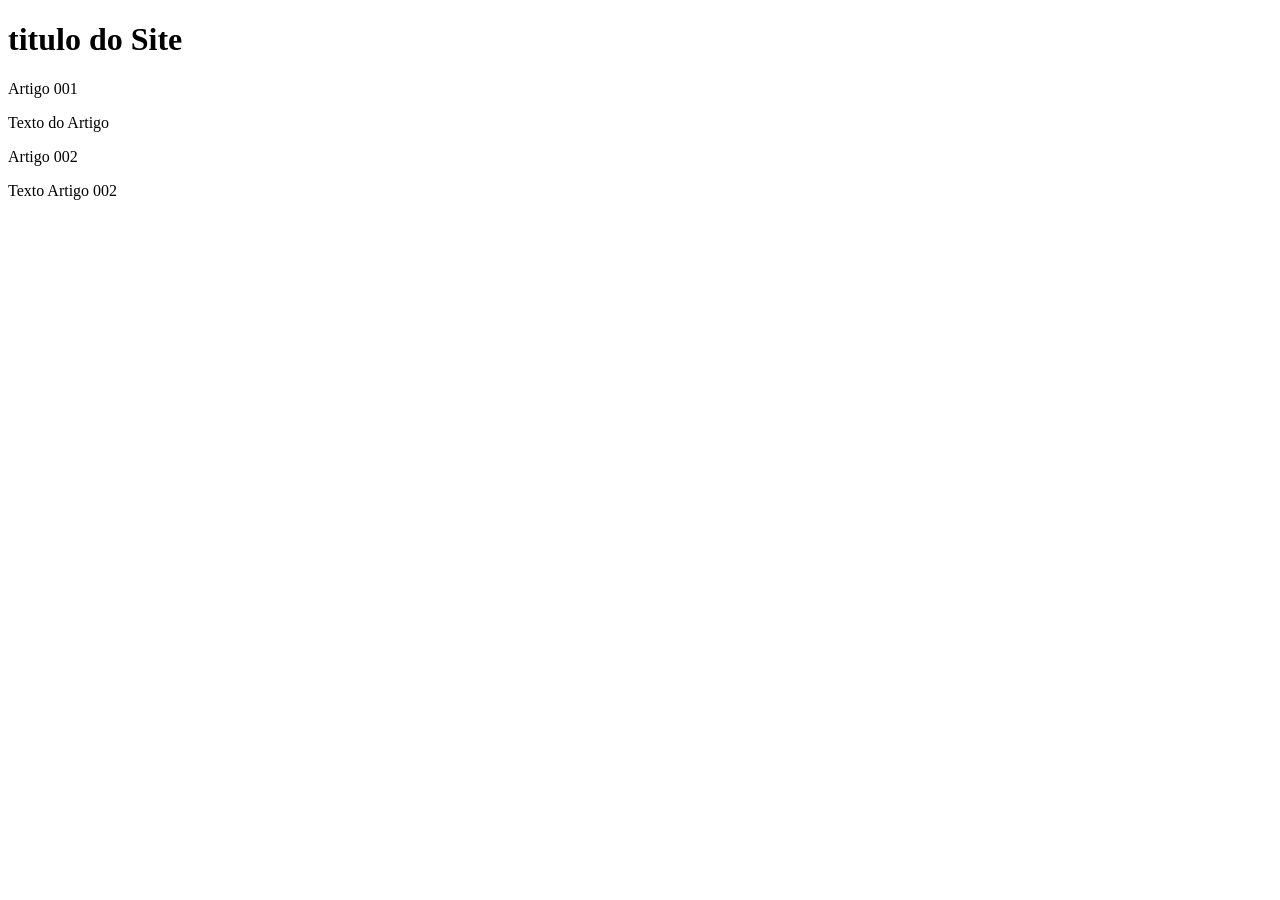
==== index.html @ ee216187 "add index" ====
<!DOCTYPE html>
<html lang="en">
<head>
    <meta charset="UTF-8">
    <meta name="viewport" content="width=device-width, initial-scale=1.0">
    <title>Titulo do Site</title>
</head>
<body>
    <main>
       <header>
        <h1>titulo do Site</h1>
       </header>
       <article> Artigo 001 </article>
       <p>Texto do Artigo</p>
       <article> Artigo 002 </article>
       <p>Texto Artigo 002</p>
    </main>
</body>
</html>
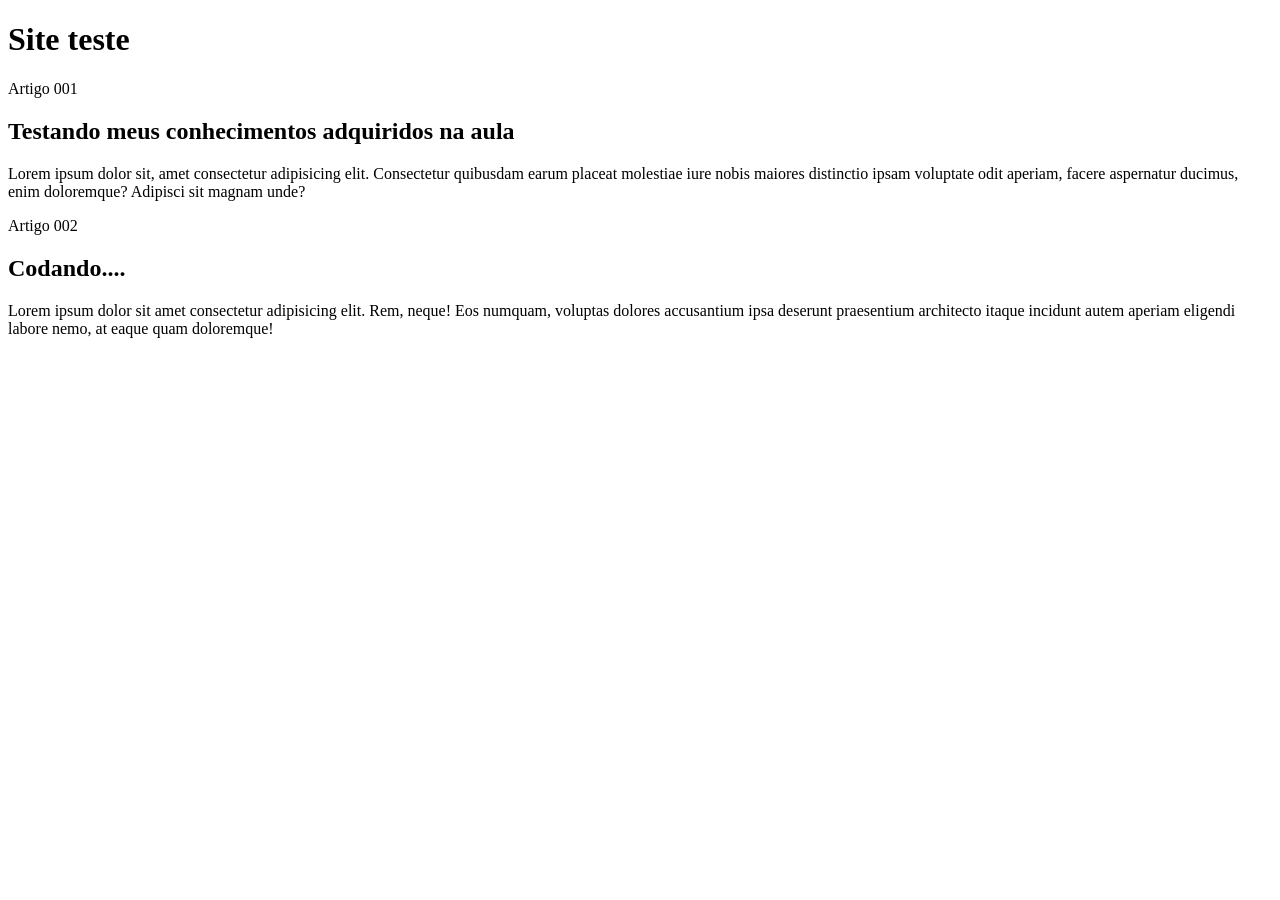
==== commit 4c28ee53: "Comecei a inserir o conteúdo. conteúdo base do site." ====
--- a/index.html
+++ b/index.html
@@ -8,12 +8,14 @@
 <body>
     <main>
        <header>
-        <h1>titulo do Site</h1>
+        <h1>Site teste</h1>
        </header>
        <article> Artigo 001 </article>
-       <p>Texto do Artigo</p>
+       <h2>Testando meus conhecimentos adquiridos na aula</h2>
+       <p>Lorem ipsum dolor sit, amet consectetur adipisicing elit. Consectetur quibusdam earum placeat molestiae iure nobis maiores distinctio ipsam voluptate odit aperiam, facere aspernatur ducimus, enim doloremque? Adipisci sit magnam unde?</p>
        <article> Artigo 002 </article>
-       <p>Texto Artigo 002</p>
+       <H2>Codando....</H2>
+       <p>Lorem ipsum dolor sit amet consectetur adipisicing elit. Rem, neque! Eos numquam, voluptas dolores accusantium ipsa deserunt praesentium architecto itaque incidunt autem aperiam eligendi labore nemo, at eaque quam doloremque!</p>
     </main>
 </body>
 </html>
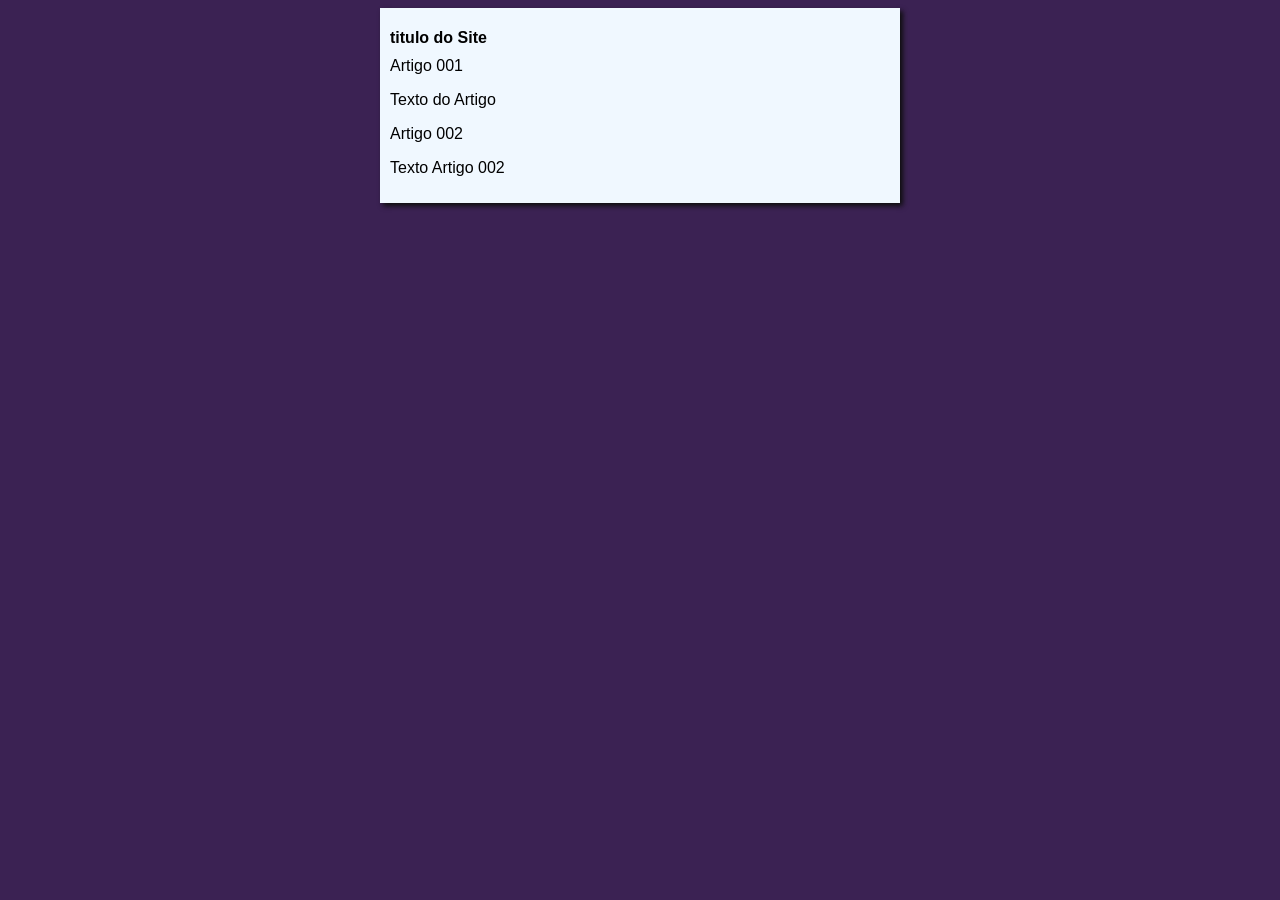
==== commit a487a858: "Preparando o Design. Design base." ====
--- a/index.html
+++ b/index.html
@@ -4,18 +4,17 @@
     <meta charset="UTF-8">
     <meta name="viewport" content="width=device-width, initial-scale=1.0">
     <title>Titulo do Site</title>
+    <link rel="stylesheet" href="estilos/style.css">
 </head>
 <body>
     <main>
        <header>
-        <h1>Site teste</h1>
+        <h1>titulo do Site</h1>
        </header>
        <article> Artigo 001 </article>
-       <h2>Testando meus conhecimentos adquiridos na aula</h2>
-       <p>Lorem ipsum dolor sit, amet consectetur adipisicing elit. Consectetur quibusdam earum placeat molestiae iure nobis maiores distinctio ipsam voluptate odit aperiam, facere aspernatur ducimus, enim doloremque? Adipisci sit magnam unde?</p>
+       <p>Texto do Artigo</p>
        <article> Artigo 002 </article>
-       <H2>Codando....</H2>
-       <p>Lorem ipsum dolor sit amet consectetur adipisicing elit. Rem, neque! Eos numquam, voluptas dolores accusantium ipsa deserunt praesentium architecto itaque incidunt autem aperiam eligendi labore nemo, at eaque quam doloremque!</p>
+       <p>Texto Artigo 002</p>
     </main>
 </body>
 </html>
--- a/estilos/style.css
+++ b/estilos/style.css
@@ -0,0 +1,17 @@
+*
+{
+    font-family:Arial, Helvetica, sans-serif ;
+    font-size: 16px;
+}
+body {
+    background-color:rgb(59, 34, 83);
+
+}
+main {
+    background-color: aliceblue;
+    width: 500px;
+    margin: auto;
+    padding: 10px;
+    box-shadow: 3px 3px 5px rgb(14, 14, 14);
+    
+}
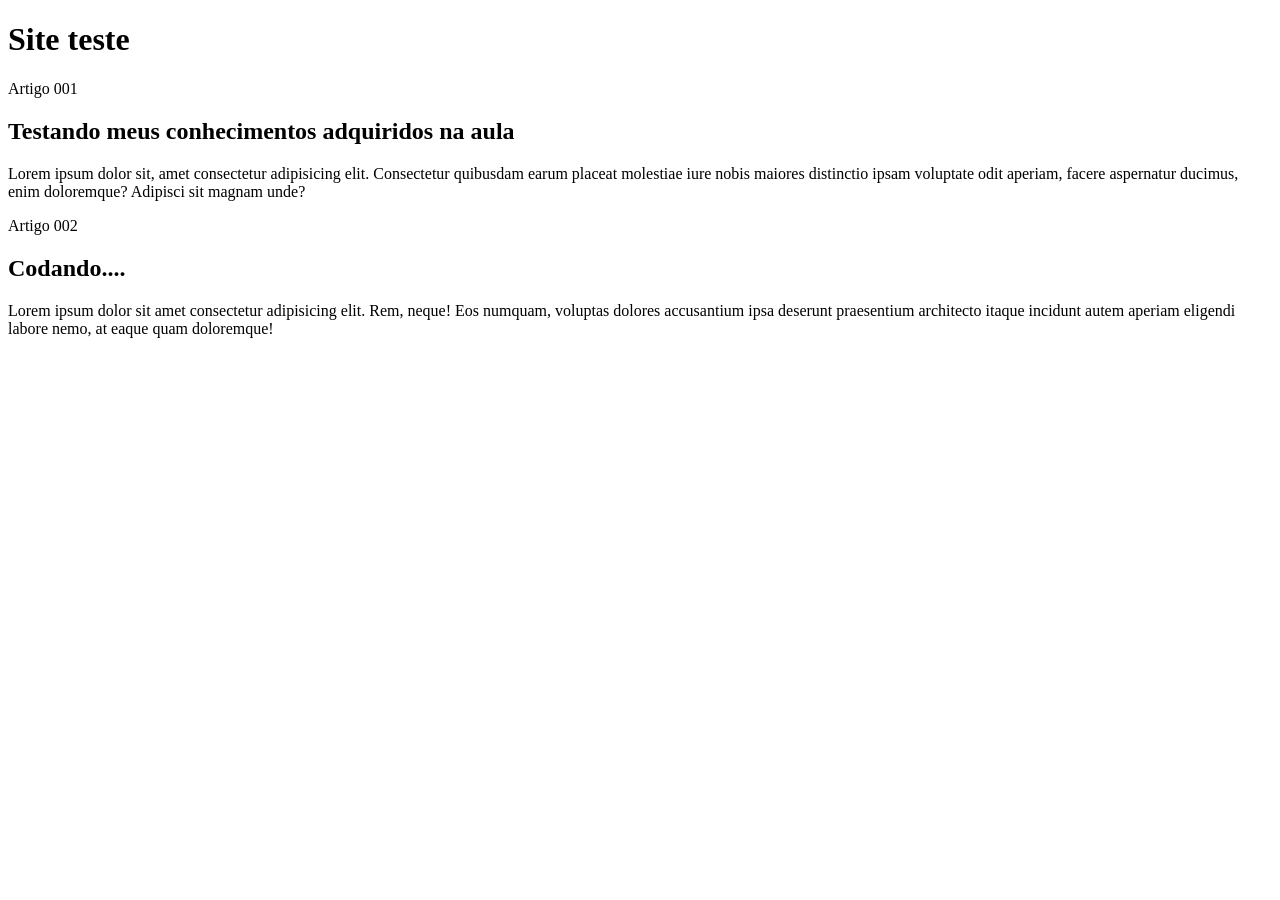
==== commit 6d604631: "Update index.html" ====
--- a/index.html
+++ b/index.html
@@ -3,18 +3,19 @@
 <head>
     <meta charset="UTF-8">
     <meta name="viewport" content="width=device-width, initial-scale=1.0">
-    <title>Titulo do Site</title>
-    <link rel="stylesheet" href="estilos/style.css">
+    <title>Site Básico.</title>
 </head>
 <body>
     <main>
        <header>
-        <h1>titulo do Site</h1>
+        <h1>Site teste</h1>
        </header>
        <article> Artigo 001 </article>
-       <p>Texto do Artigo</p>
+       <h2>Testando meus conhecimentos adquiridos na aula</h2>
+       <p>Lorem ipsum dolor sit, amet consectetur adipisicing elit. Consectetur quibusdam earum placeat molestiae iure nobis maiores distinctio ipsam voluptate odit aperiam, facere aspernatur ducimus, enim doloremque? Adipisci sit magnam unde?</p>
        <article> Artigo 002 </article>
-       <p>Texto Artigo 002</p>
+       <H2>Codando....</H2>
+       <p>Lorem ipsum dolor sit amet consectetur adipisicing elit. Rem, neque! Eos numquam, voluptas dolores accusantium ipsa deserunt praesentium architecto itaque incidunt autem aperiam eligendi labore nemo, at eaque quam doloremque!</p>
     </main>
 </body>
 </html>
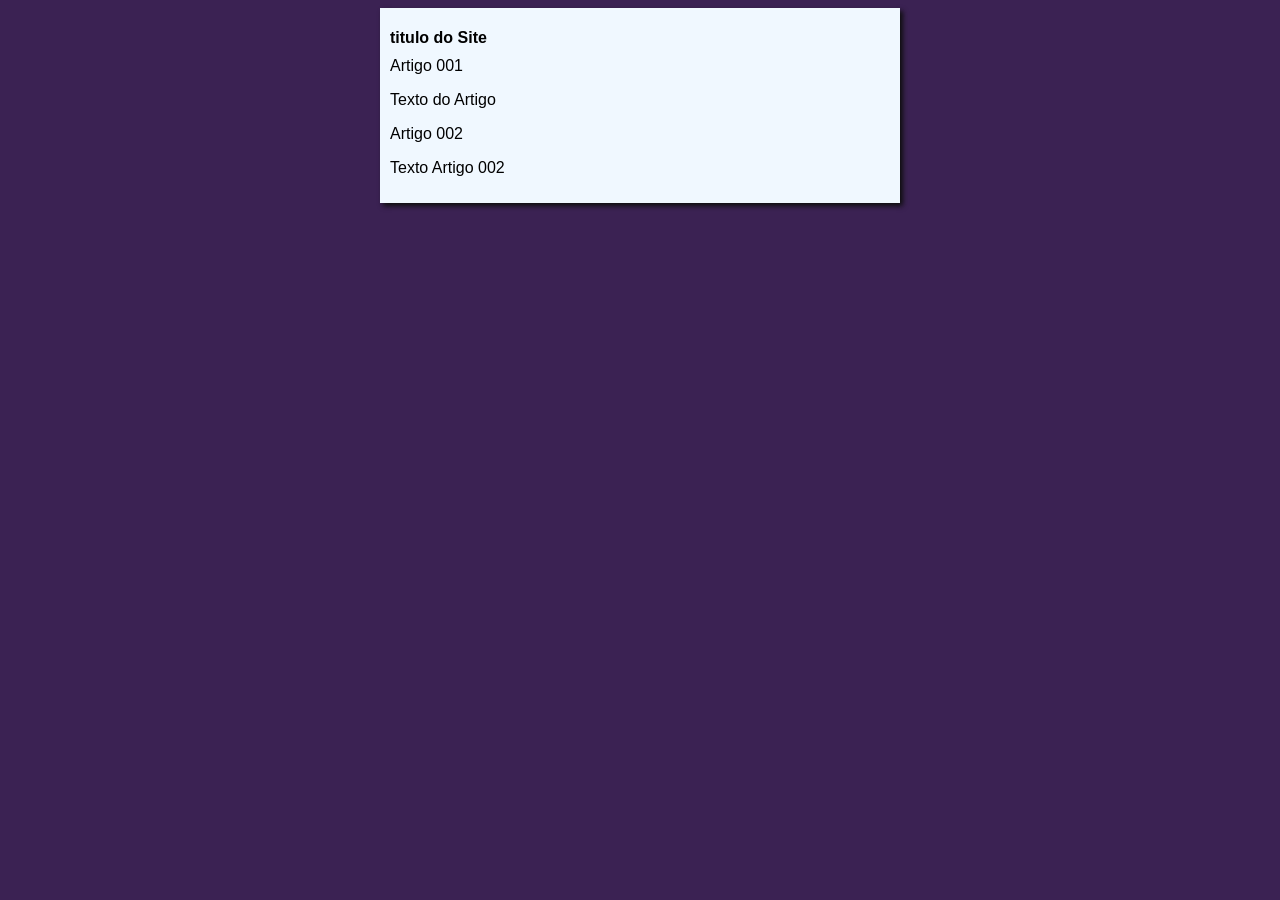
==== commit 7095d315: "Update index.html" ====
--- a/index.html
+++ b/index.html
@@ -3,19 +3,18 @@
 <head>
     <meta charset="UTF-8">
     <meta name="viewport" content="width=device-width, initial-scale=1.0">
-    <title>Site Básico.</title>
+    <title>Site Base</title>
+    <link rel="stylesheet" href="estilos/style.css">
 </head>
 <body>
     <main>
        <header>
-        <h1>Site teste</h1>
+        <h1>titulo do Site</h1>
        </header>
        <article> Artigo 001 </article>
-       <h2>Testando meus conhecimentos adquiridos na aula</h2>
-       <p>Lorem ipsum dolor sit, amet consectetur adipisicing elit. Consectetur quibusdam earum placeat molestiae iure nobis maiores distinctio ipsam voluptate odit aperiam, facere aspernatur ducimus, enim doloremque? Adipisci sit magnam unde?</p>
+       <p>Texto do Artigo</p>
        <article> Artigo 002 </article>
-       <H2>Codando....</H2>
-       <p>Lorem ipsum dolor sit amet consectetur adipisicing elit. Rem, neque! Eos numquam, voluptas dolores accusantium ipsa deserunt praesentium architecto itaque incidunt autem aperiam eligendi labore nemo, at eaque quam doloremque!</p>
+       <p>Texto Artigo 002</p>
     </main>
 </body>
 </html>
--- a/estilos/style.css
+++ b/estilos/style.css
@@ -0,0 +1,17 @@
+*
+{
+    font-family:Arial, Helvetica, sans-serif ;
+    font-size: 16px;
+}
+body {
+    background-color:rgb(59, 34, 83);
+
+}
+main {
+    background-color: aliceblue;
+    width: 500px;
+    margin: auto;
+    padding: 10px;
+    box-shadow: 3px 3px 5px rgb(14, 14, 14);
+    
+}
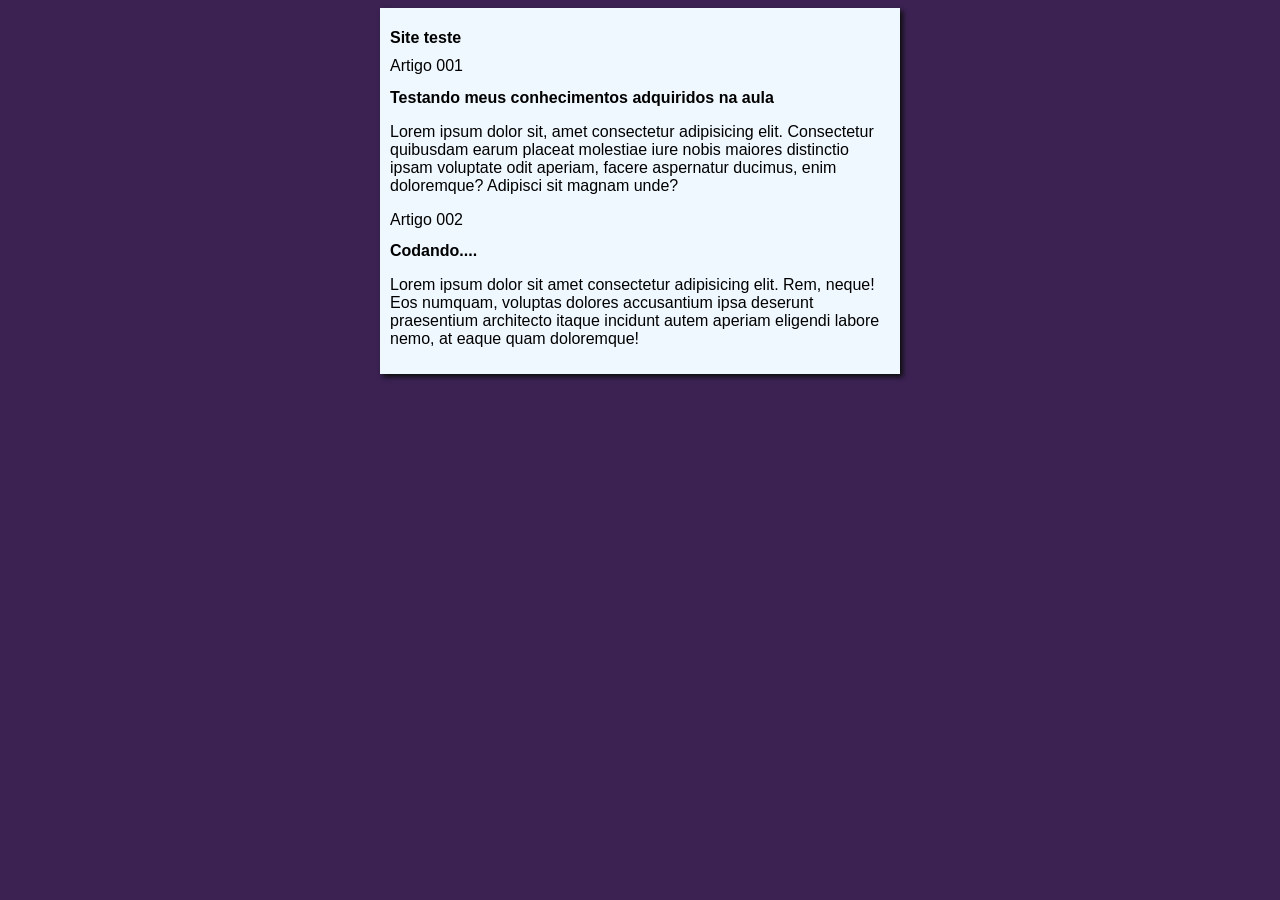
==== commit 3cd40596: "Merge branch 'Design'" ====
--- a/index.html
+++ b/index.html
@@ -9,12 +9,14 @@
 <body>
     <main>
        <header>
-        <h1>titulo do Site</h1>
+        <h1>Site teste</h1>
        </header>
        <article> Artigo 001 </article>
-       <p>Texto do Artigo</p>
+       <h2>Testando meus conhecimentos adquiridos na aula</h2>
+       <p>Lorem ipsum dolor sit, amet consectetur adipisicing elit. Consectetur quibusdam earum placeat molestiae iure nobis maiores distinctio ipsam voluptate odit aperiam, facere aspernatur ducimus, enim doloremque? Adipisci sit magnam unde?</p>
        <article> Artigo 002 </article>
-       <p>Texto Artigo 002</p>
+       <H2>Codando....</H2>
+       <p>Lorem ipsum dolor sit amet consectetur adipisicing elit. Rem, neque! Eos numquam, voluptas dolores accusantium ipsa deserunt praesentium architecto itaque incidunt autem aperiam eligendi labore nemo, at eaque quam doloremque!</p>
     </main>
 </body>
 </html>
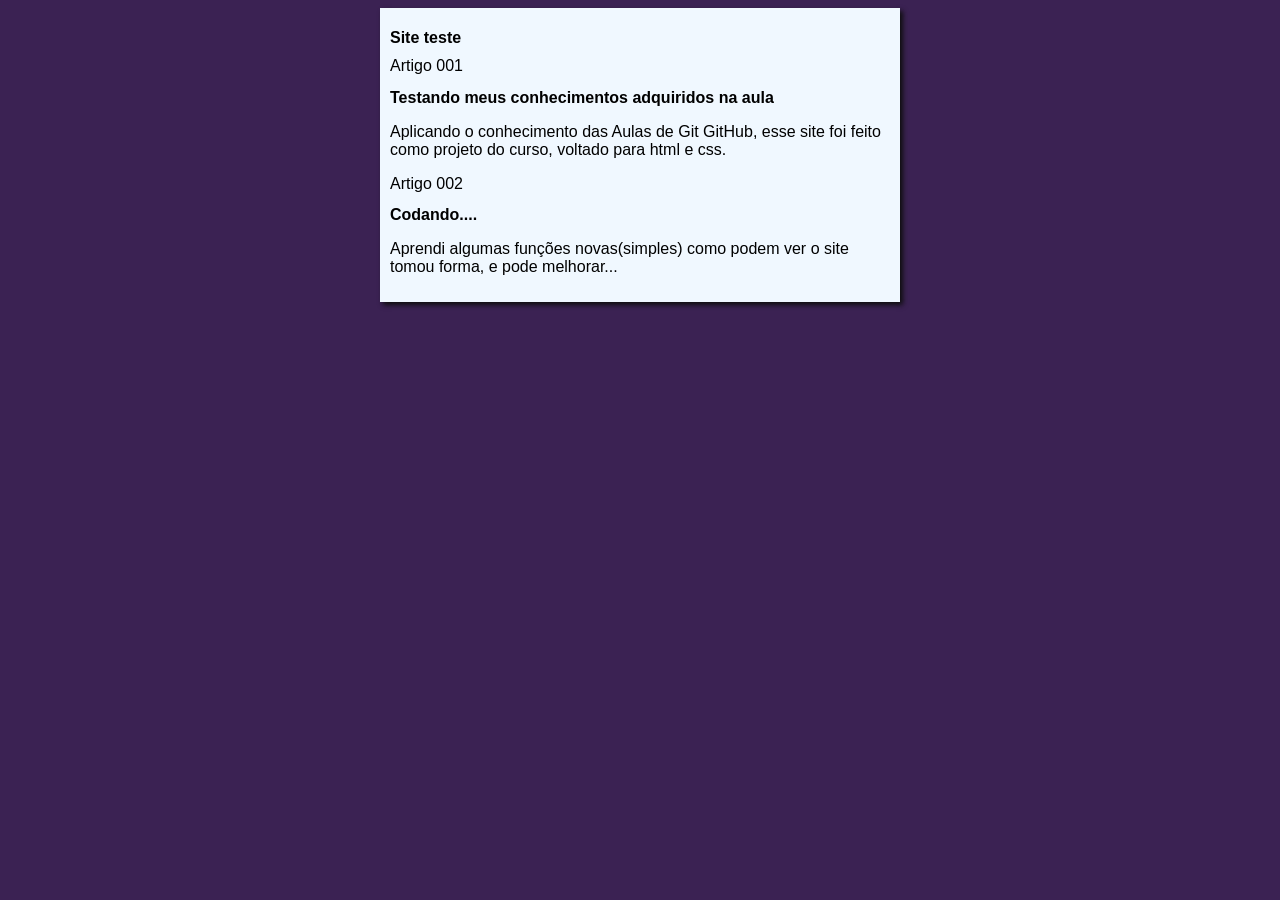
==== commit 14b17780: "imagens." ====
--- a/index.html
+++ b/index.html
@@ -13,10 +13,10 @@
        </header>
        <article> Artigo 001 </article>
        <h2>Testando meus conhecimentos adquiridos na aula</h2>
-       <p>Lorem ipsum dolor sit, amet consectetur adipisicing elit. Consectetur quibusdam earum placeat molestiae iure nobis maiores distinctio ipsam voluptate odit aperiam, facere aspernatur ducimus, enim doloremque? Adipisci sit magnam unde?</p>
+       <p>Aplicando o conhecimento das Aulas de Git GitHub, esse site foi feito como projeto do curso, voltado para html e css.</p>
        <article> Artigo 002 </article>
        <H2>Codando....</H2>
-       <p>Lorem ipsum dolor sit amet consectetur adipisicing elit. Rem, neque! Eos numquam, voluptas dolores accusantium ipsa deserunt praesentium architecto itaque incidunt autem aperiam eligendi labore nemo, at eaque quam doloremque!</p>
+       <p>Aprendi algumas funções novas(simples) como podem ver o site tomou forma, e pode melhorar...</p>
     </main>
 </body>
 </html>
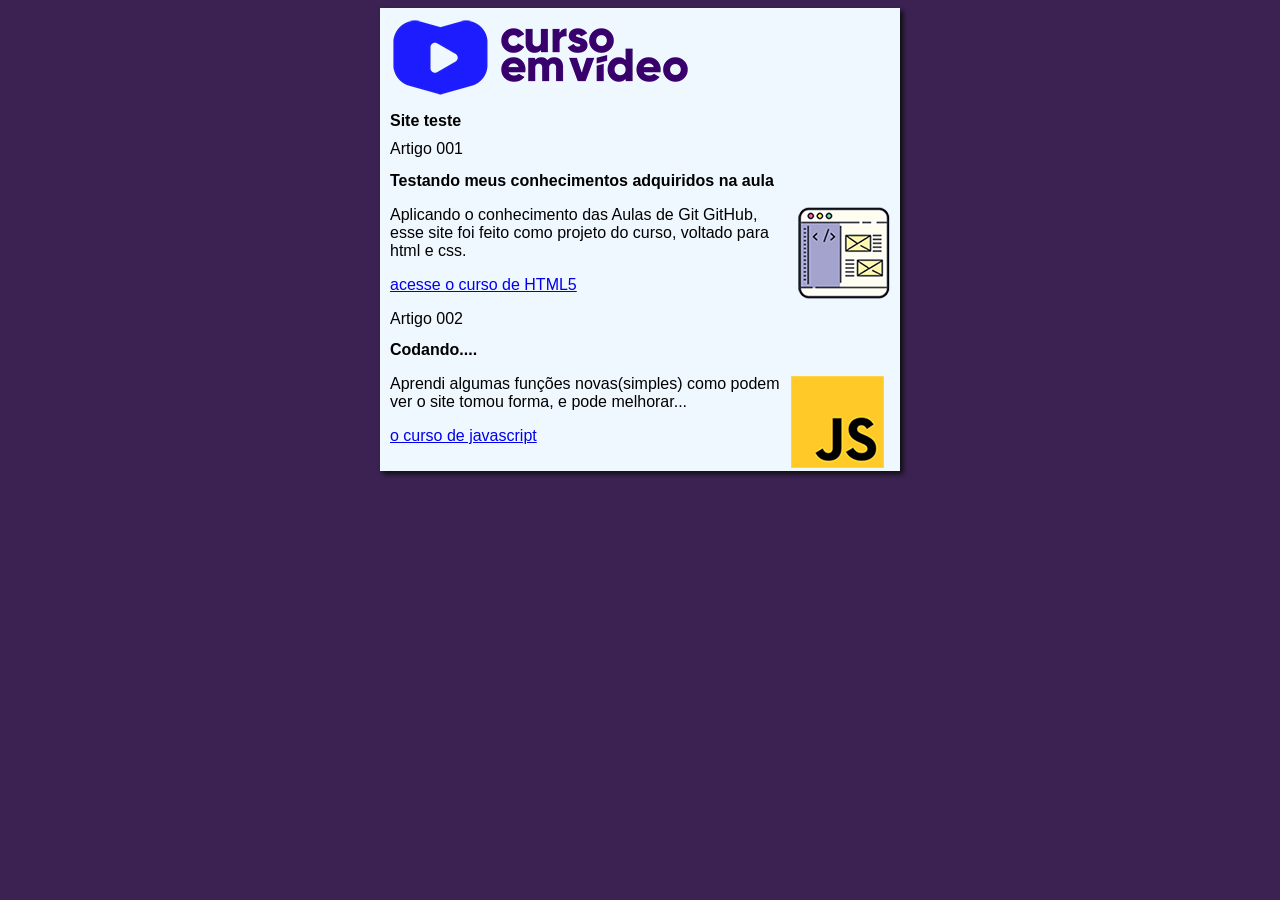
==== commit 00644983: "Adição dos videos/imagens" ====
--- a/index.html
+++ b/index.html
@@ -9,14 +9,25 @@
 <body>
     <main>
        <header>
+        
+        <img src="imagens pgn Site/curso-em-video-cor.png" alt="imagem do guanabara">
         <h1>Site teste</h1>
        </header>
        <article> Artigo 001 </article>
+       
        <h2>Testando meus conhecimentos adquiridos na aula</h2>
+       <img class="lado" src="imagens pgn Site/curso-html-css.png" alt="HTML e CSS">
+       
        <p>Aplicando o conhecimento das Aulas de Git GitHub, esse site foi feito como projeto do curso, voltado para html e css.</p>
+       <p><a href="curso-html.html" >acesse o curso de HTML5</a></p>
+       
        <article> Artigo 002 </article>
+       
        <H2>Codando....</H2>
+       <img class="lado" src="imagens pgn Site/curso-javascript.png" alt="javascript">
+       
        <p>Aprendi algumas funções novas(simples) como podem ver o site tomou forma, e pode melhorar...</p>
+       <p><a href="curso-js.html">o curso de javascript</a></p>
     </main>
 </body>
 </html>
--- a/estilos/style.css
+++ b/estilos/style.css
@@ -7,6 +7,10 @@
     background-color:rgb(59, 34, 83);
 
 }
+img.lado 
+{
+    float: right;
+}
 main {
     background-color: aliceblue;
     width: 500px;
